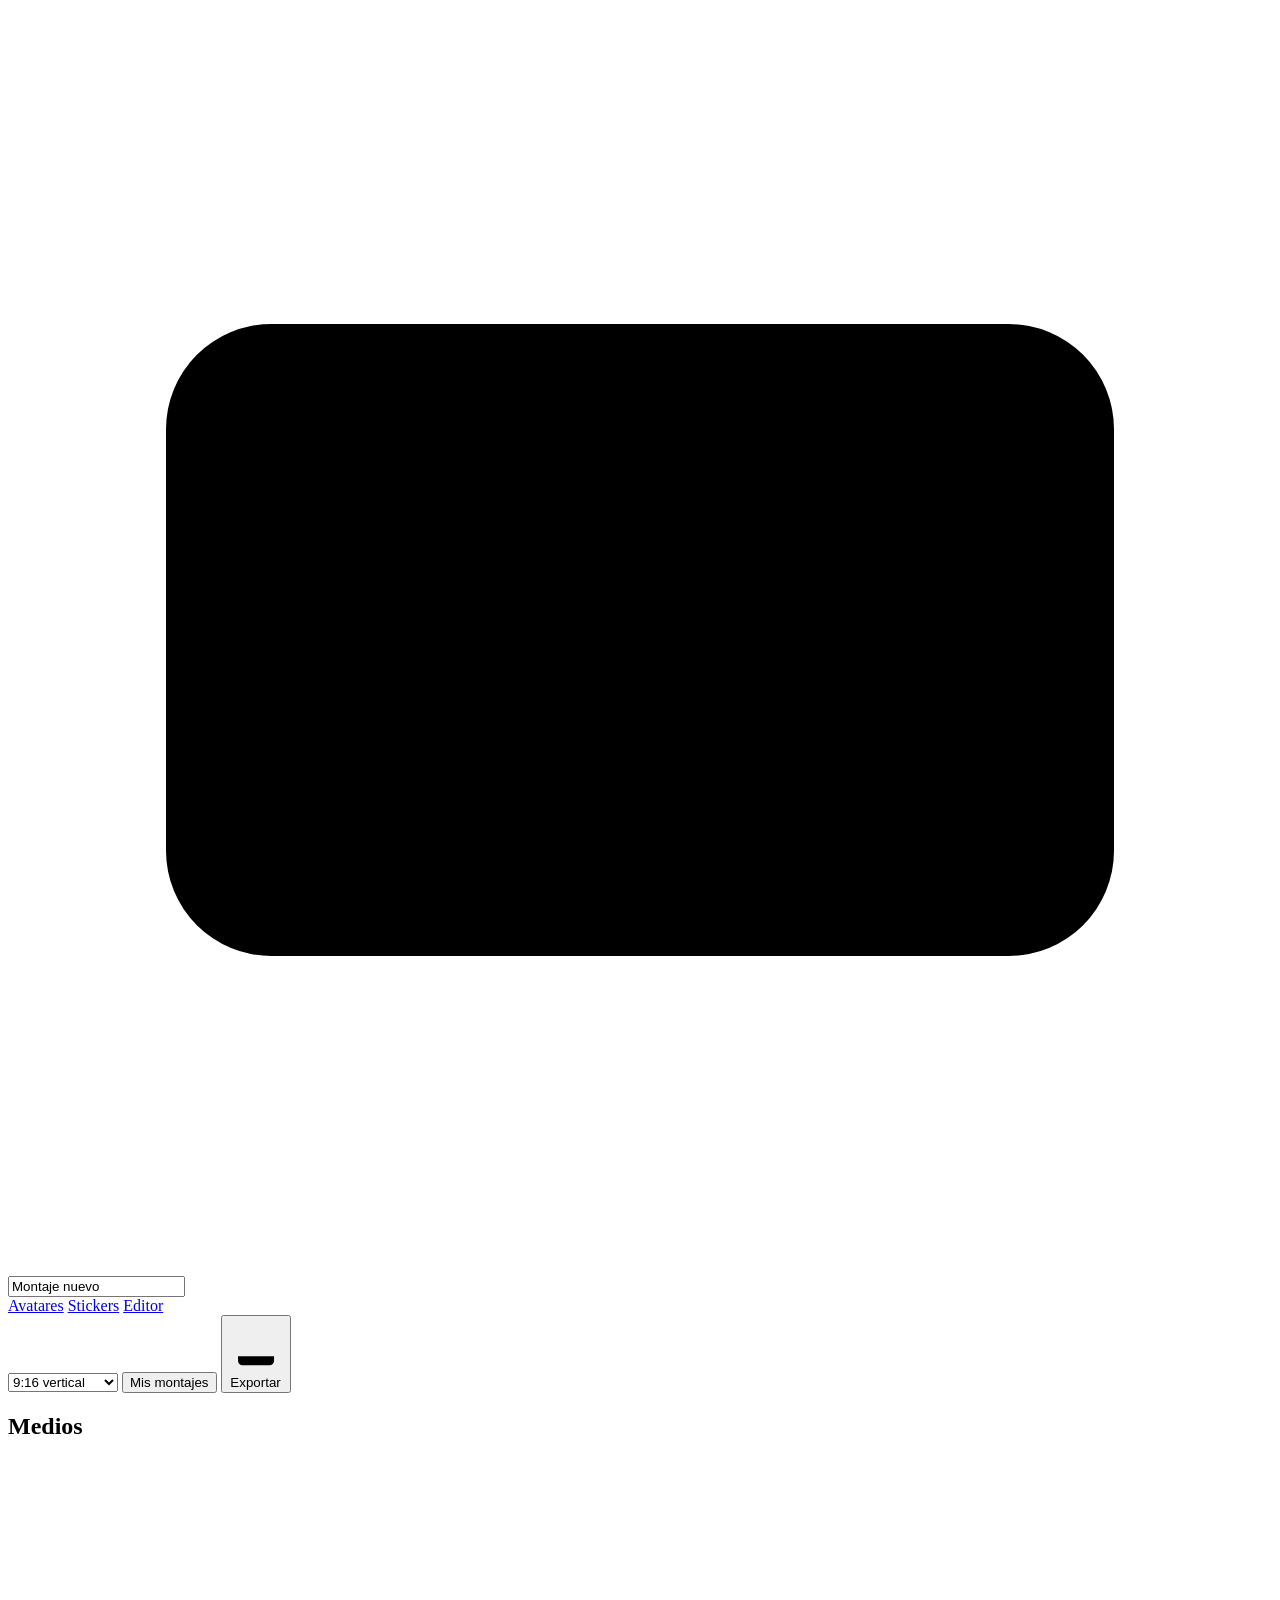
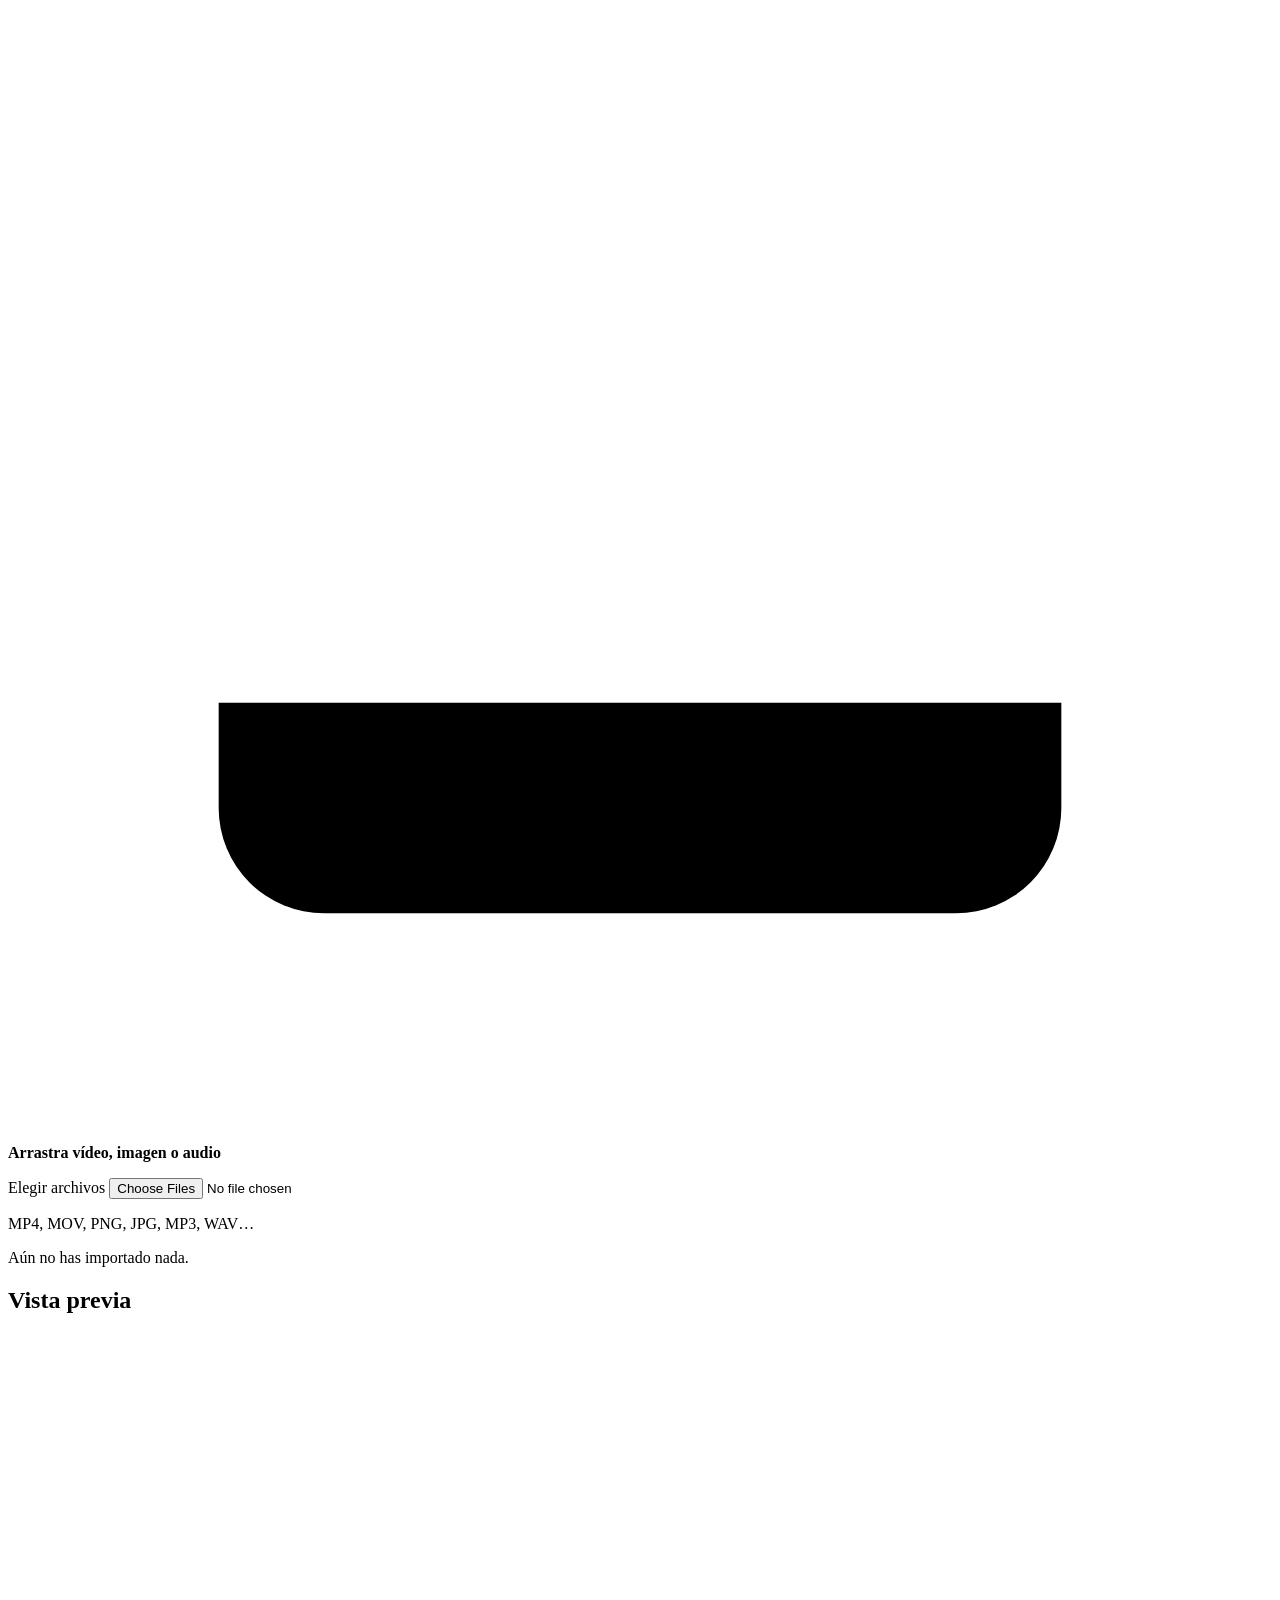
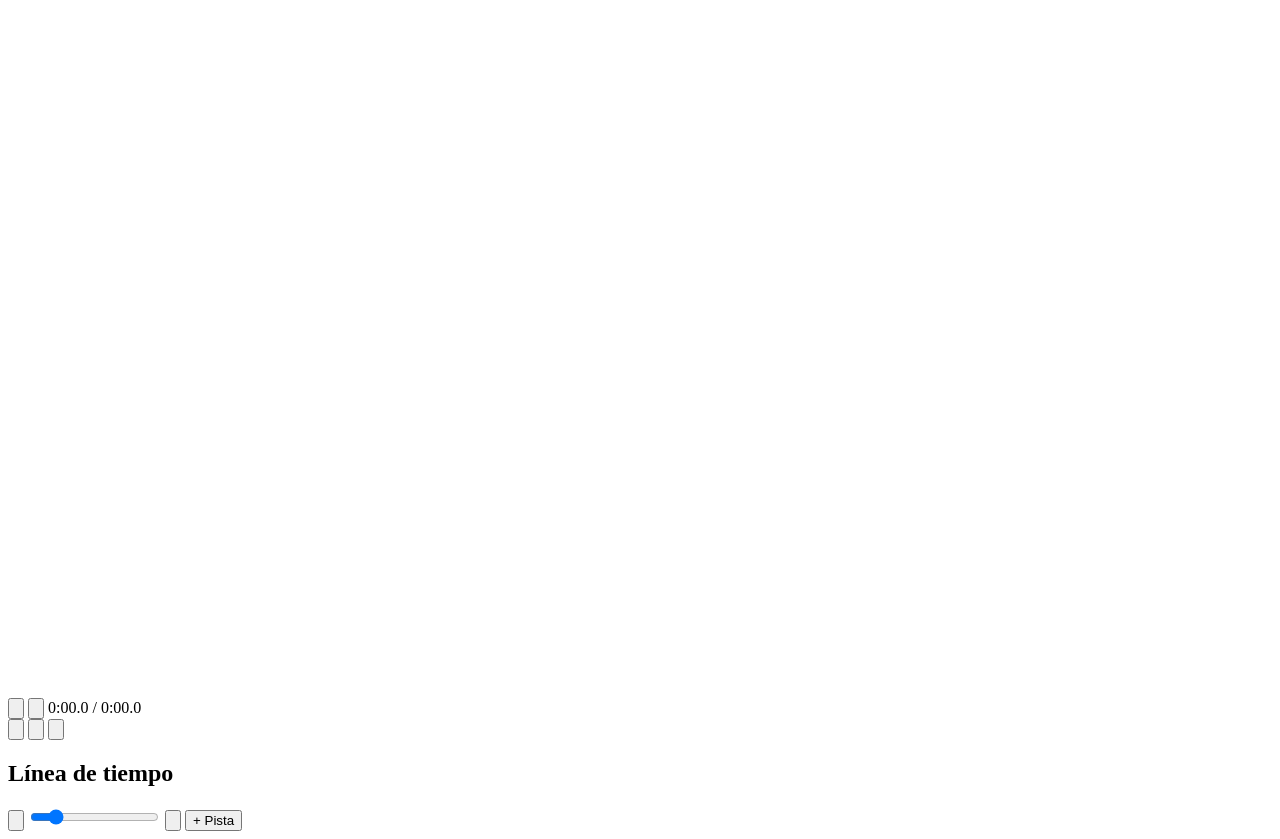
==== motor/web/editor.html @ ff2c6047 "Editor de video: linea de tiempo, vista previa y exportacion Primer modulo del editor. Un montaje es" ====
<!doctype html>
<html lang="es">
<head>
<meta charset="utf-8">
<meta name="viewport" content="width=device-width, initial-scale=1">
<link rel="icon" href="data:image/svg+xml,%3Csvg xmlns='http://www.w3.org/2000/svg' viewBox='0 0 24 24'%3E%3Crect width='24' height='24' rx='6' fill='%237C3AED'/%3E%3Cpath d='M4 7h16v10H4z' fill='none' stroke='white' stroke-width='1.8'/%3E%3Cpath d='M10 10l5 2-5 2z' fill='white'/%3E%3C/svg%3E">
<title>Editor de Vídeo</title>
<link rel="preconnect" href="https://fonts.googleapis.com">
<link rel="preconnect" href="https://fonts.gstatic.com" crossorigin>
<link href="https://fonts.googleapis.com/css2?family=Inter:wght@400;500;600;700&display=swap" rel="stylesheet">
<link rel="stylesheet" href="/web/estilo.css">
<link rel="stylesheet" href="/web/editor.css">
</head>
<body class="cuerpo-editor">

<header class="barra-editor">
  <div class="marca-mini">
    <svg viewBox="0 0 24 24" class="logo-mini" aria-hidden="true">
      <rect x="3" y="6" width="18" height="12" rx="2"/>
      <path d="M10 10l5 2-5 2z"/>
    </svg>
    <input id="nombre-montaje" class="nombre-montaje" value="Montaje nuevo"
           aria-label="Nombre del montaje" maxlength="80">
  </div>

  <nav class="nav" aria-label="Módulos">
    <a href="/">Avatares</a>
    <a href="/stickers">Stickers</a>
    <a href="/editor" class="activo" aria-current="page">Editor</a>
  </nav>

  <div class="acciones-barra">
    <span id="estado-guardado" class="estado-guardado" role="status"></span>
    <select id="forma-lienzo" class="campo campo-mini" aria-label="Formato del lienzo">
      <option value="vertical">9:16 vertical</option>
      <option value="horizontal">16:9 horizontal</option>
      <option value="cuadrado">1:1 cuadrado</option>
      <option value="clasico">4:3 clásico</option>
    </select>
    <button id="btn-montajes" class="boton secundario">Mis montajes</button>
    <button id="btn-exportar" class="boton">
      <svg viewBox="0 0 24 24" aria-hidden="true"><path d="M12 3v12m0 0l-4-4m4 4l4-4"/><path d="M4 17v2a2 2 0 0 0 2 2h12a2 2 0 0 0 2-2v-2"/></svg>
      Exportar
    </button>
  </div>
</header>

<p id="error-global" class="aviso-error" hidden></p>

<main class="malla-editor">

  <!-- ─────────────────────────────────────────── bandeja de medios -->
  <section class="panel panel-medios" aria-labelledby="t-medios">
    <h2 id="t-medios" class="titulo-panel">Medios</h2>

    <div class="soltar soltar-medios" id="soltar-medios">
      <svg viewBox="0 0 24 24" aria-hidden="true"><path d="M12 16V4m0 0L8 8m4-4 4 4"/><path d="M4 16v2a2 2 0 0 0 2 2h12a2 2 0 0 0 2-2v-2"/></svg>
      <p><strong>Arrastra vídeo, imagen o audio</strong></p>
      <label class="boton secundario">
        Elegir archivos
        <input type="file" id="archivo-medios" class="archivo"
               accept="video/*,image/*,audio/*" multiple>
      </label>
      <p class="mini">MP4, MOV, PNG, JPG, MP3, WAV…</p>
    </div>

    <ul id="lista-medios" class="lista-medios"></ul>
    <p id="vacio-medios" class="mini tenue">Aún no has importado nada.</p>
  </section>

  <!-- ─────────────────────────────────────────── previsualización -->
  <section class="panel panel-vista" aria-labelledby="t-vista">
    <h2 id="t-vista" class="titulo-panel">Vista previa</h2>
    <div class="marco-vista">
      <canvas id="lienzo" width="540" height="960"></canvas>
    </div>

    <div class="mando">
      <button id="btn-inicio" class="icono" title="Al principio" aria-label="Ir al principio">
        <svg viewBox="0 0 24 24"><path d="M19 5v14L9 12l10-7Z"/><path d="M5 5v14"/></svg>
      </button>
      <button id="btn-play" class="icono grande" title="Reproducir (Espacio)" aria-label="Reproducir">
        <svg viewBox="0 0 24 24"><path d="M7 4l13 8-13 8V4Z"/></svg>
      </button>
      <span id="reloj" class="reloj">0:00.0 / 0:00.0</span>
      <div class="separa"></div>
      <button id="btn-cortar" class="icono" title="Partir en el cabezal (S)" aria-label="Partir el clip">
        <svg viewBox="0 0 24 24"><path d="M6 4v9a3 3 0 1 0 0 6"/><path d="M18 4v9a3 3 0 1 1 0 6"/><path d="M6 10h12"/></svg>
      </button>
      <button id="btn-borrar" class="icono" title="Borrar clip (Supr)" aria-label="Borrar el clip">
        <svg viewBox="0 0 24 24"><path d="M4 7h16M9 7V5h6v2M7 7l1 13h8l1-13"/></svg>
      </button>
      <button id="btn-duplicar" class="icono" title="Duplicar clip (D)" aria-label="Duplicar el clip">
        <svg viewBox="0 0 24 24"><rect x="9" y="9" width="11" height="11" rx="2"/><path d="M5 15V5a2 2 0 0 1 2-2h8"/></svg>
      </button>
    </div>

    <!-- propiedades del clip elegido -->
    <div id="inspector" class="inspector" hidden>
      <h3 class="titulo-mini" id="inspector-nombre">Clip</h3>
      <label class="campo-fila">Velocidad
        <input type="range" id="p-veloc" min="0.25" max="4" step="0.05" value="1">
        <output id="o-veloc">1.00×</output>
      </label>
      <label class="campo-fila">Volumen
        <input type="range" id="p-volumen" min="0" max="2" step="0.05" value="1">
        <output id="o-volumen">100%</output>
      </label>
      <label class="campo-fila">Opacidad
        <input type="range" id="p-opacidad" min="0" max="1" step="0.02" value="1">
        <output id="o-opacidad">100%</output>
      </label>
      <label class="campo-fila">Encaje
        <select id="p-encaje" class="campo campo-mini">
          <option value="cubrir">Llenar y recortar</option>
          <option value="contener">Entero, con bandas</option>
          <option value="estirar">Estirar</option>
        </select>
      </label>
    </div>
  </section>
</main>

<!-- ─────────────────────────────────────────── línea de tiempo -->
<section class="tiempo" aria-labelledby="t-tiempo">
  <div class="cabecera-tiempo">
    <h2 id="t-tiempo" class="titulo-panel">Línea de tiempo</h2>
    <div class="zoom">
      <button id="btn-zoom-menos" class="icono" aria-label="Alejar">
        <svg viewBox="0 0 24 24"><path d="M5 12h14"/></svg>
      </button>
      <input type="range" id="zoom" min="10" max="320" step="1" value="60"
             aria-label="Zoom de la línea de tiempo">
      <button id="btn-zoom-mas" class="icono" aria-label="Acercar">
        <svg viewBox="0 0 24 24"><path d="M12 5v14M5 12h14"/></svg>
      </button>
      <button id="btn-pista" class="boton secundario chico">+ Pista</button>
    </div>
  </div>

  <div class="rejilla-tiempo">
    <div class="columna-nombres" id="nombres-pistas"></div>
    <div class="desplaza" id="desplaza">
      <div class="interior" id="interior">
        <div class="regla" id="regla"></div>
        <div id="pistas"></div>
        <div class="cabezal" id="cabezal"><i></i></div>
      </div>
    </div>
  </div>
</section>

<!-- ─────────────────────────────────────────── diálogos -->
<dialog id="dlg-exportar" class="dialogo">
  <h2>Exportar</h2>
  <p class="mini" id="exp-resumen"></p>
  <label class="campo-fila">Calidad
    <select id="exp-calidad" class="campo campo-mini">
      <option value="alta">Alta (más lenta)</option>
      <option value="rapida">Rápida (para revisar)</option>
    </select>
  </label>
  <div class="barra" id="exp-barra" hidden><i></i></div>
  <p class="mini" id="exp-estado"></p>
  <video id="exp-video" class="video-resultado" controls playsinline hidden></video>
  <div class="pie-dialogo">
    <a id="exp-descarga" class="boton" hidden download>Descargar</a>
    <button id="exp-lanzar" class="boton">Exportar ahora</button>
    <button id="exp-cerrar" class="boton secundario">Cerrar</button>
  </div>
</dialog>

<dialog id="dlg-montajes" class="dialogo">
  <h2>Mis montajes</h2>
  <ul id="lista-montajes" class="lista-montajes"></ul>
  <div class="pie-dialogo">
    <button id="mon-nuevo" class="boton">Montaje nuevo</button>
    <button id="mon-cerrar" class="boton secundario">Cerrar</button>
  </div>
</dialog>

<script src="/web/comun.js"></script>
<script src="/web/editor.js"></script>
</body>
</html>
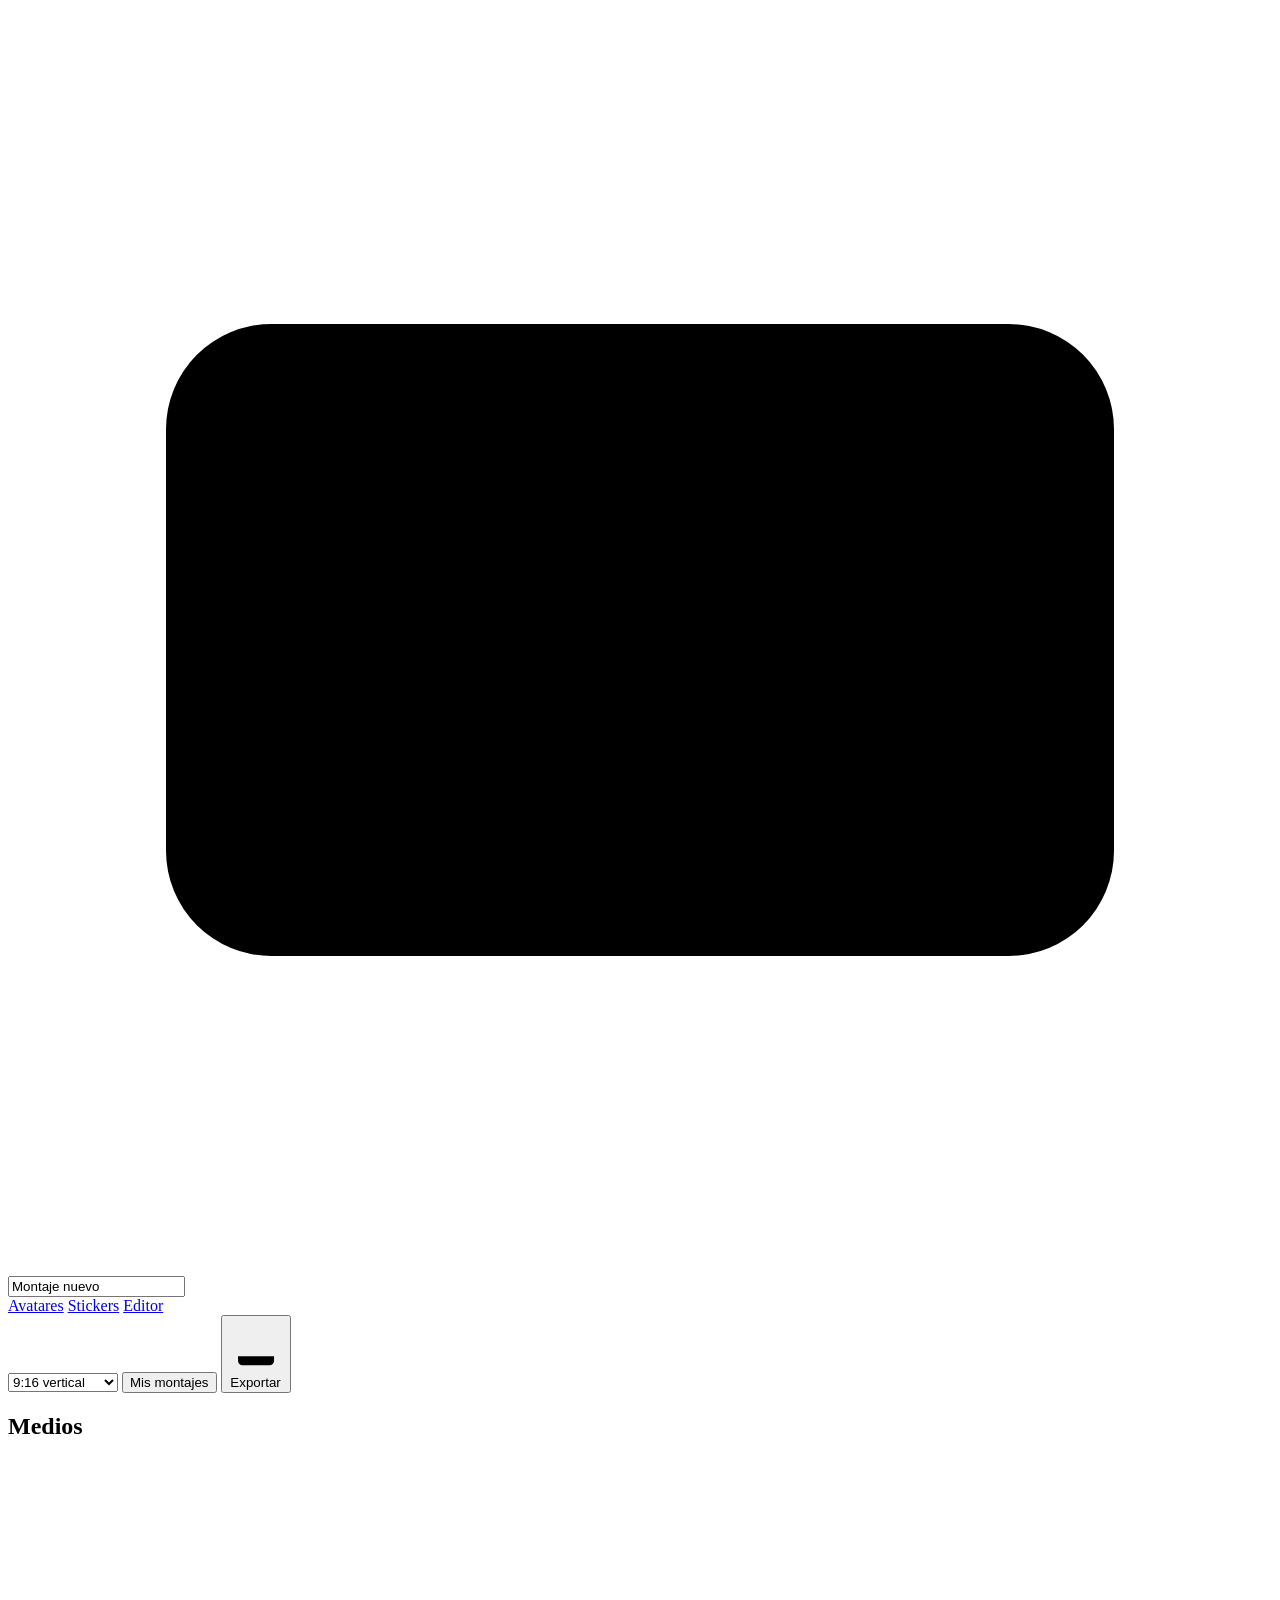
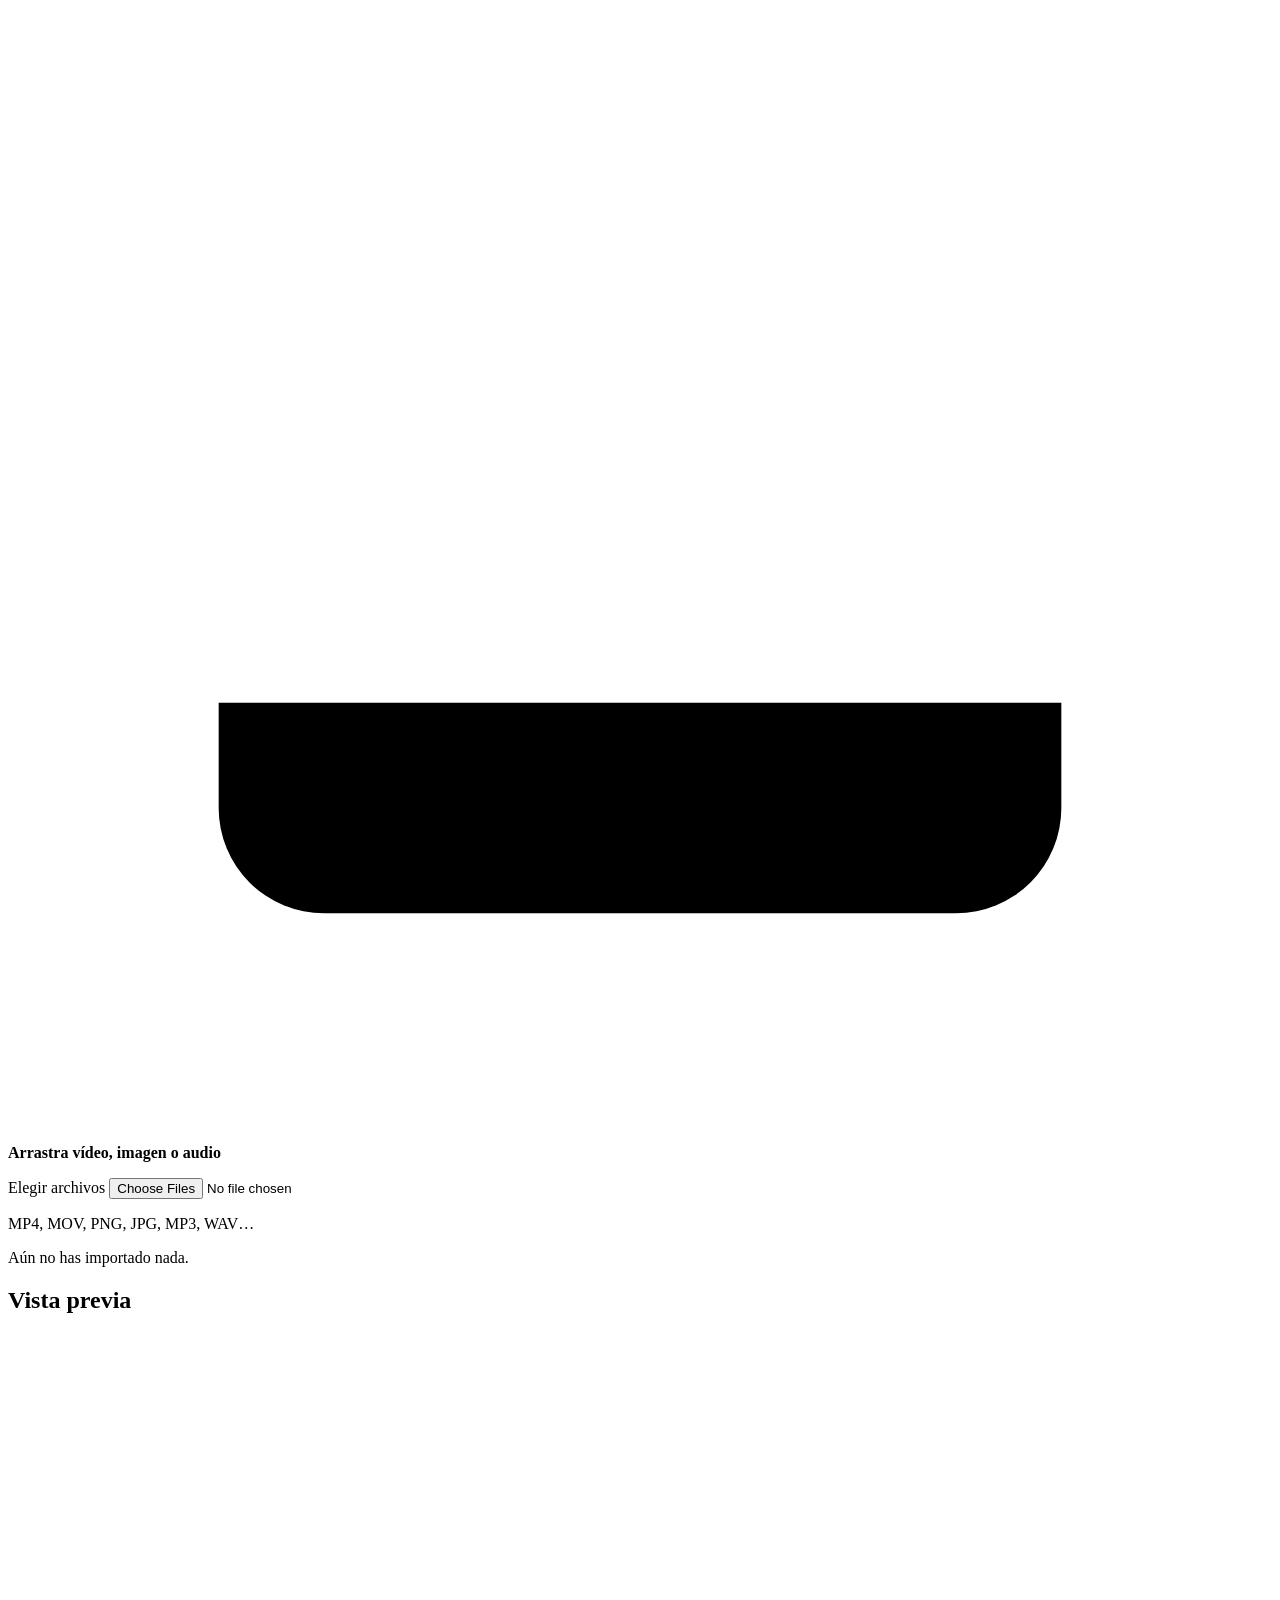
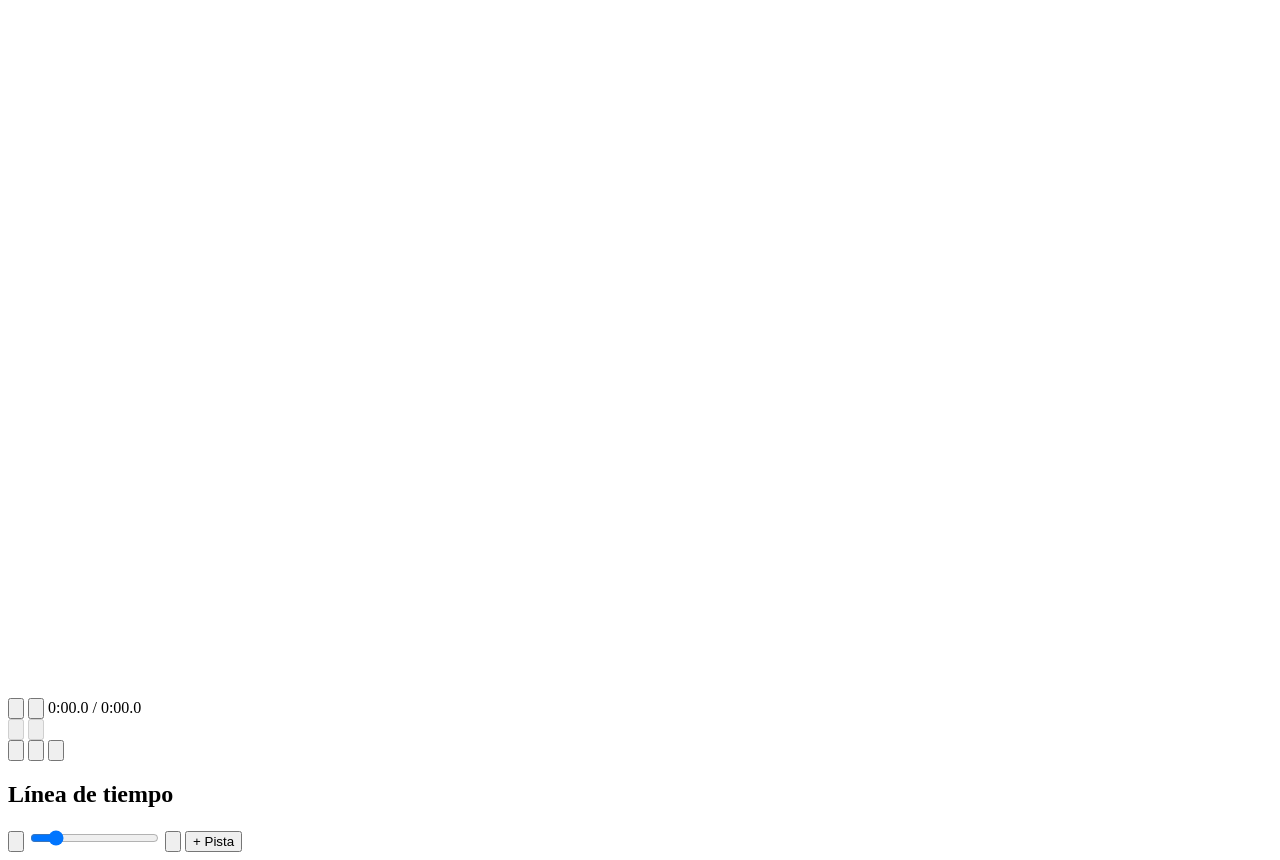
==== commit f8c1c855: "Editor: deshacer, sin solapes, exportacion que aguanta y sonido que suena Cuatro cosas que faltaban " ====
--- a/motor/web/editor.html
+++ b/motor/web/editor.html
@@ -84,6 +84,13 @@
       </button>
       <span id="reloj" class="reloj">0:00.0 / 0:00.0</span>
       <div class="separa"></div>
+      <button id="btn-deshacer" class="icono" title="Deshacer (Ctrl+Z)" aria-label="Deshacer" disabled>
+        <svg viewBox="0 0 24 24"><path d="M9 14 4 9l5-5"/><path d="M4 9h11a5 5 0 0 1 0 10h-5"/></svg>
+      </button>
+      <button id="btn-rehacer" class="icono" title="Rehacer (Ctrl+Shift+Z)" aria-label="Rehacer" disabled>
+        <svg viewBox="0 0 24 24"><path d="m15 14 5-5-5-5"/><path d="M20 9H9a5 5 0 0 0 0 10h5"/></svg>
+      </button>
+      <div class="separa"></div>
       <button id="btn-cortar" class="icono" title="Partir en el cabezal (S)" aria-label="Partir el clip">
         <svg viewBox="0 0 24 24"><path d="M6 4v9a3 3 0 1 0 0 6"/><path d="M18 4v9a3 3 0 1 1 0 6"/><path d="M6 10h12"/></svg>
       </button>
@@ -165,6 +172,7 @@
   <video id="exp-video" class="video-resultado" controls playsinline hidden></video>
   <div class="pie-dialogo">
     <a id="exp-descarga" class="boton" hidden download>Descargar</a>
+    <button id="exp-cancelar" class="boton secundario" hidden>Cancelar</button>
     <button id="exp-lanzar" class="boton">Exportar ahora</button>
     <button id="exp-cerrar" class="boton secundario">Cerrar</button>
   </div>
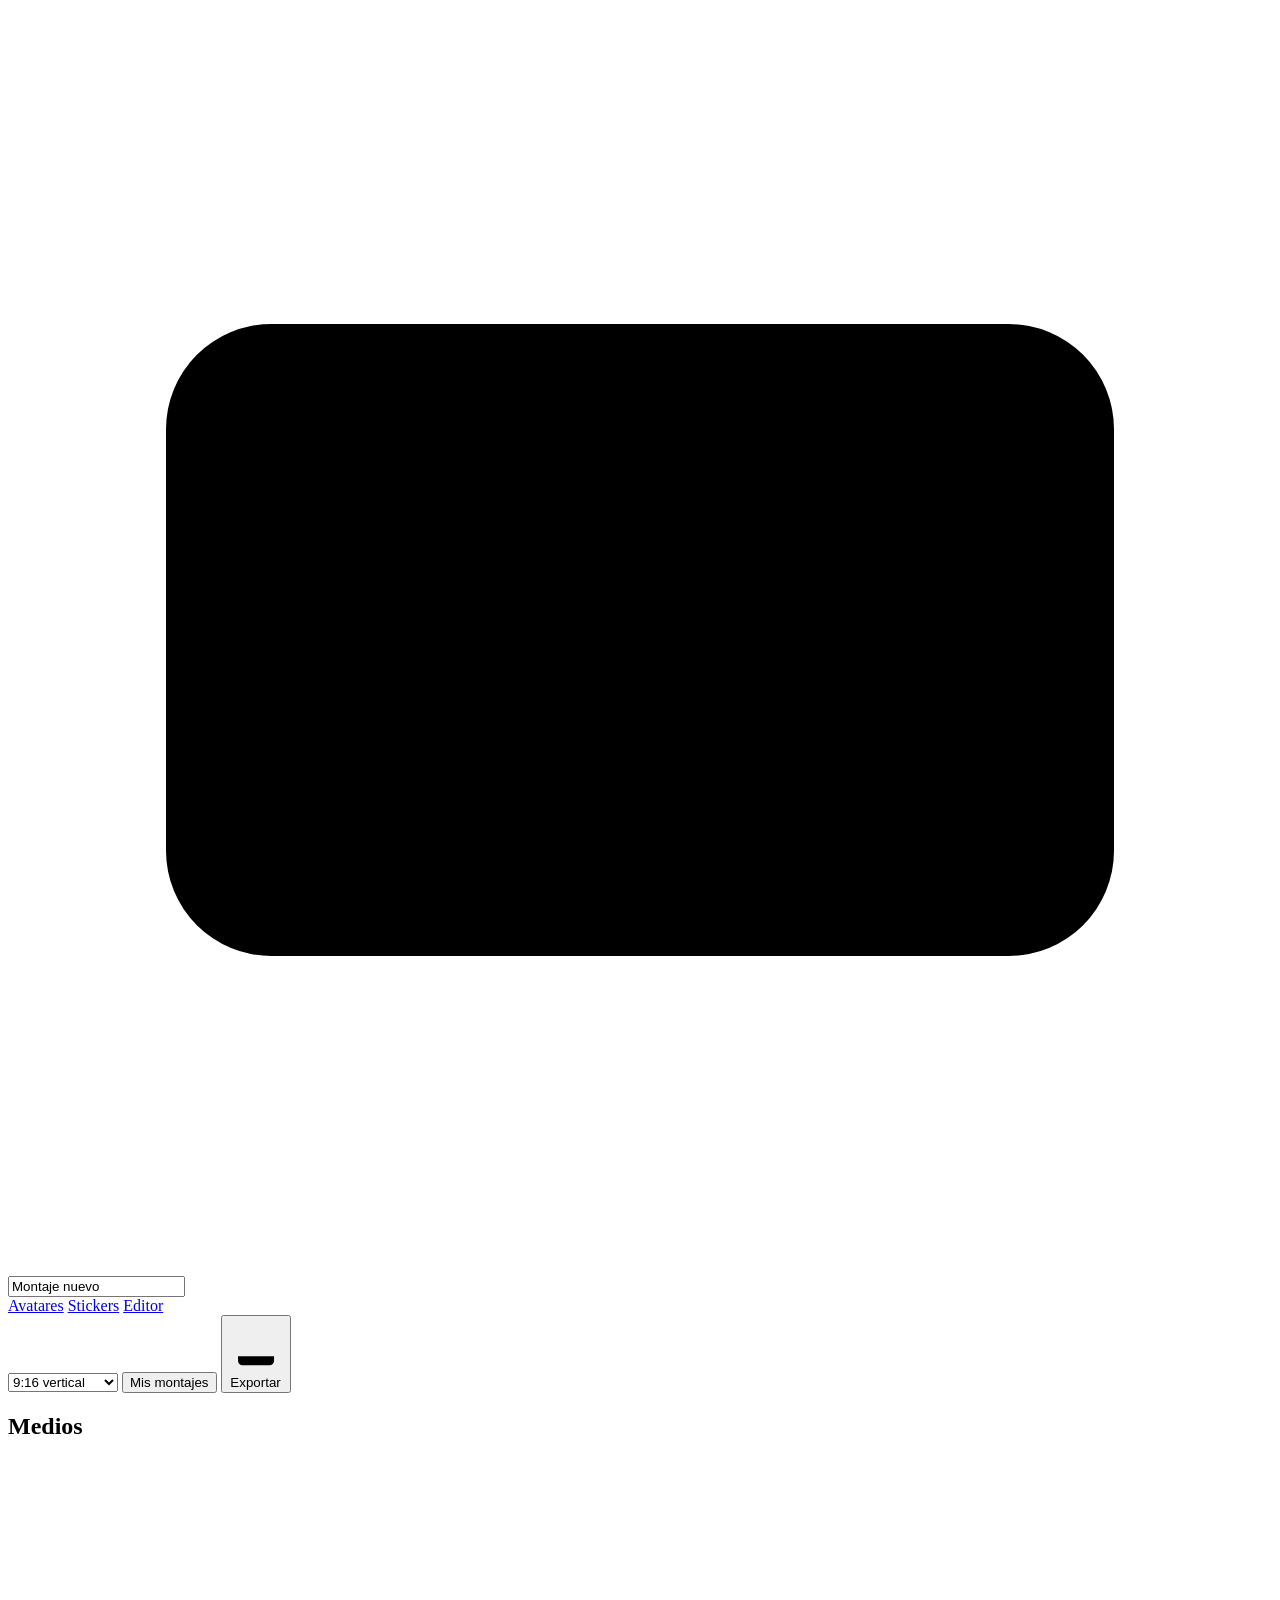
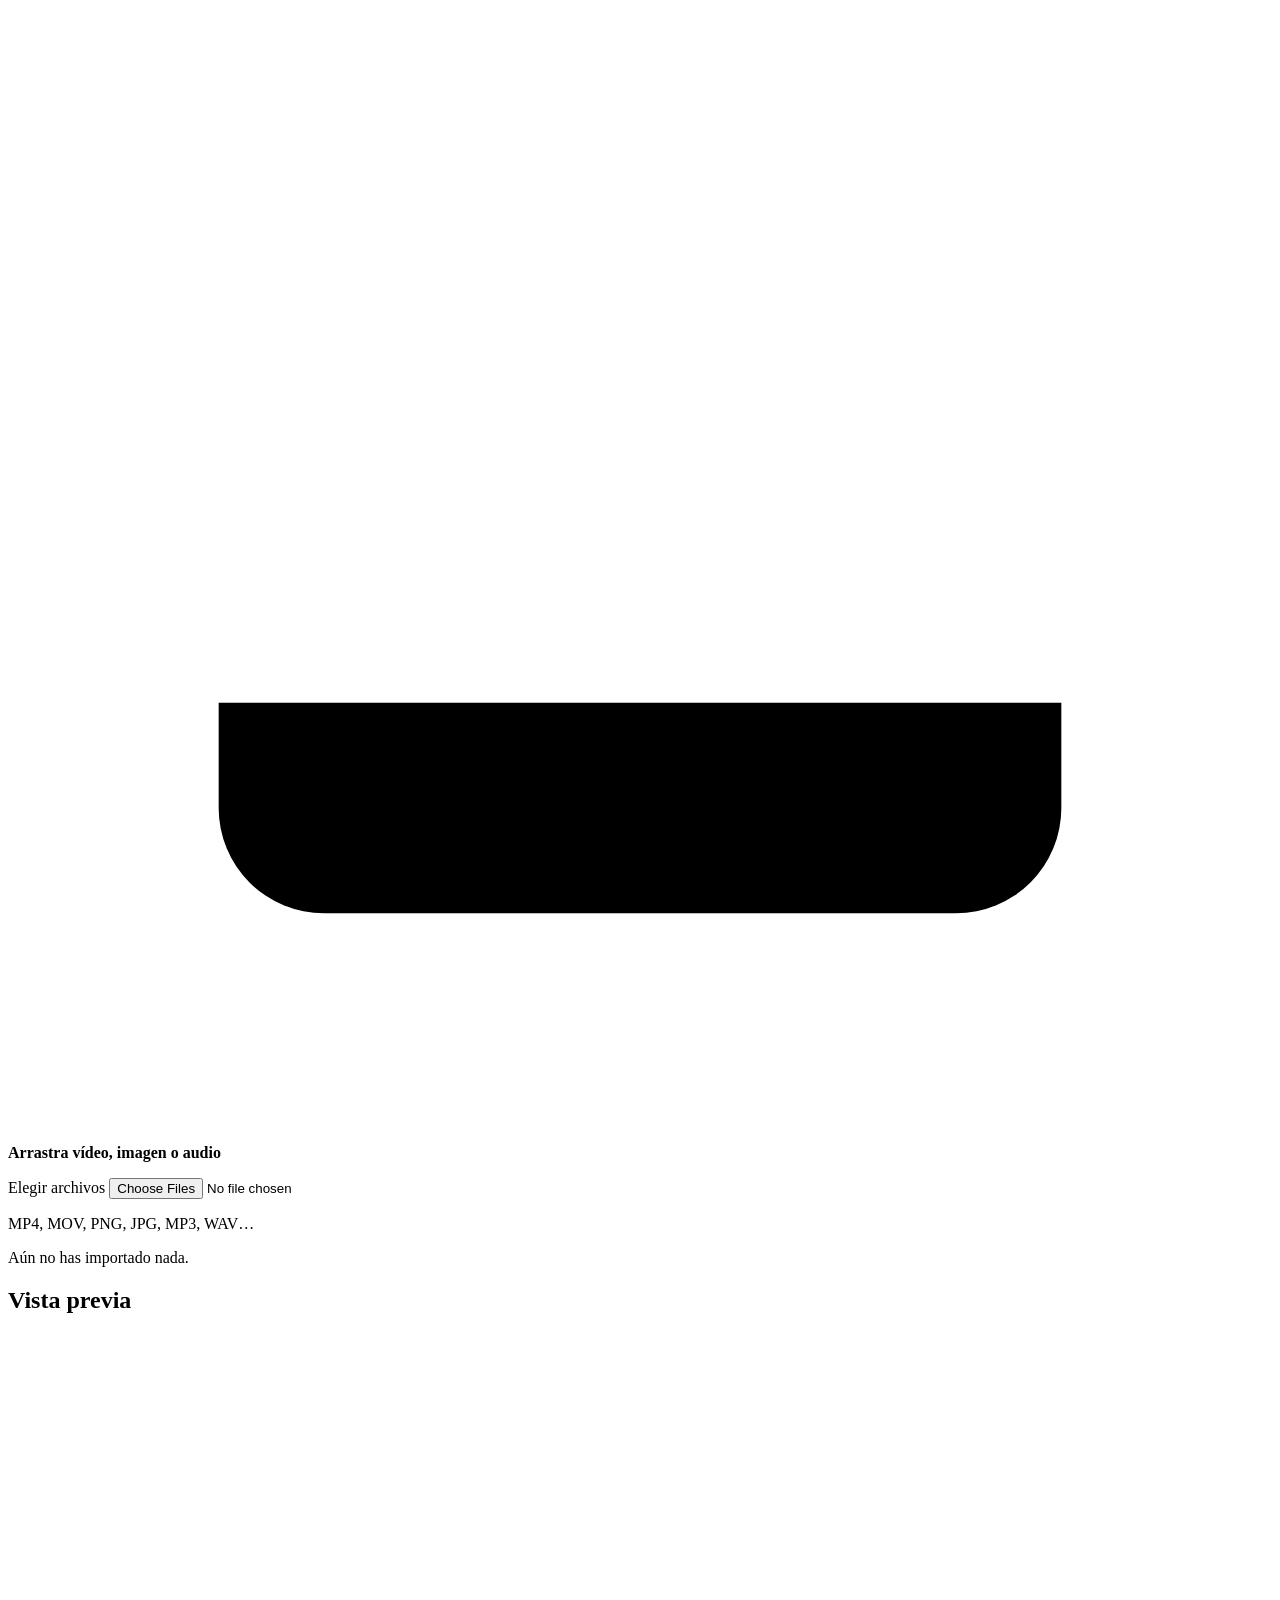
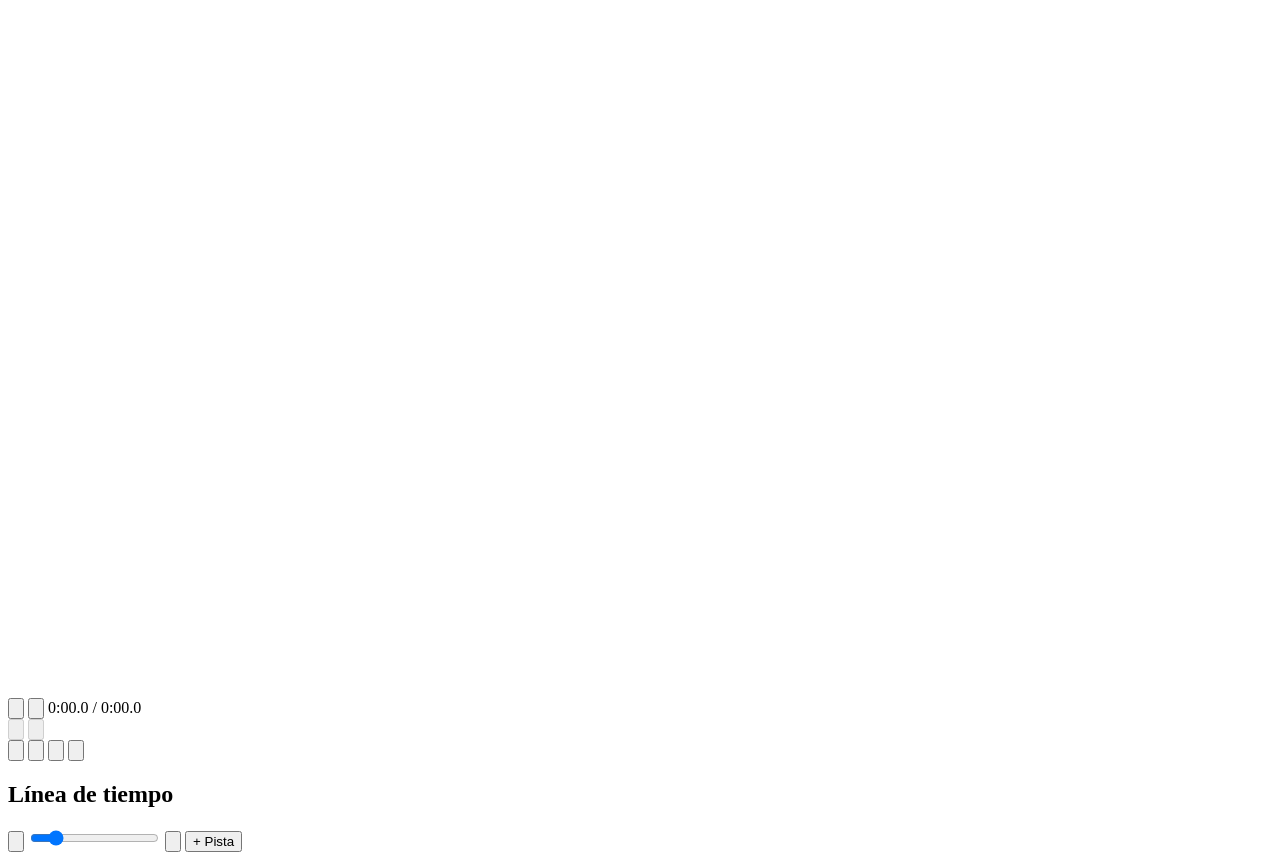
==== commit b4ab4361: "Editor: rotulos de texto que salen igual en el video que en la pantalla Un rotulo es un clip mas: oc" ====
--- a/motor/web/editor.html
+++ b/motor/web/editor.html
@@ -100,6 +100,9 @@
       <button id="btn-duplicar" class="icono" title="Duplicar clip (D)" aria-label="Duplicar el clip">
         <svg viewBox="0 0 24 24"><rect x="9" y="9" width="11" height="11" rx="2"/><path d="M5 15V5a2 2 0 0 1 2-2h8"/></svg>
       </button>
+      <button id="btn-texto" class="icono" title="Añadir rótulo (T)" aria-label="Añadir un rótulo">
+        <svg viewBox="0 0 24 24"><path d="M5 6V4h14v2M12 4v16M9 20h6"/></svg>
+      </button>
     </div>
 
     <!-- propiedades del clip elegido -->
@@ -124,6 +127,48 @@
           <option value="estirar">Estirar</option>
         </select>
       </label>
+
+      <div id="inspector-texto" class="bloque-texto" hidden>
+        <label class="campo-alto" for="t-texto">Texto
+          <textarea id="t-texto" class="campo" rows="2" maxlength="400"
+                    placeholder="Escribe aquí. Cada línea va aparte."></textarea>
+        </label>
+        <p class="mini tenue">Arrástralo sobre la vista previa para colocarlo.</p>
+
+        <label class="campo-fila">Tipografía
+          <select id="t-fuente" class="campo campo-mini">
+            <option value="gruesa">Gruesa</option>
+            <option value="redonda">Redonda</option>
+            <option value="serif">Con remates</option>
+            <option value="maquina">Máquina</option>
+          </select>
+        </label>
+        <label class="campo-fila">Alineación
+          <select id="t-align" class="campo campo-mini">
+            <option value="centro">Centrada</option>
+            <option value="izq">Izquierda</option>
+            <option value="der">Derecha</option>
+          </select>
+        </label>
+        <label class="campo-fila">Tamaño
+          <input type="range" id="t-tam" min="0.02" max="0.22" step="0.002">
+          <output id="o-tam"></output>
+        </label>
+        <label class="campo-fila">Contorno
+          <input type="range" id="t-contorno" min="0" max="0.4" step="0.01">
+          <output id="o-contorno"></output>
+        </label>
+        <label class="campo-fila">Fundido
+          <input type="range" id="t-fundido" min="0" max="1.5" step="0.05">
+          <output id="o-fundido"></output>
+        </label>
+        <div class="fila-colores">
+          <label><input type="color" id="t-color"> Letra</label>
+          <label><input type="color" id="t-color-contorno"> Contorno</label>
+          <label><input type="color" id="t-color-caja"> Caja</label>
+          <label class="interruptor"><input type="checkbox" id="t-caja"> Caja detrás</label>
+        </div>
+      </div>
     </div>
   </section>
 </main>
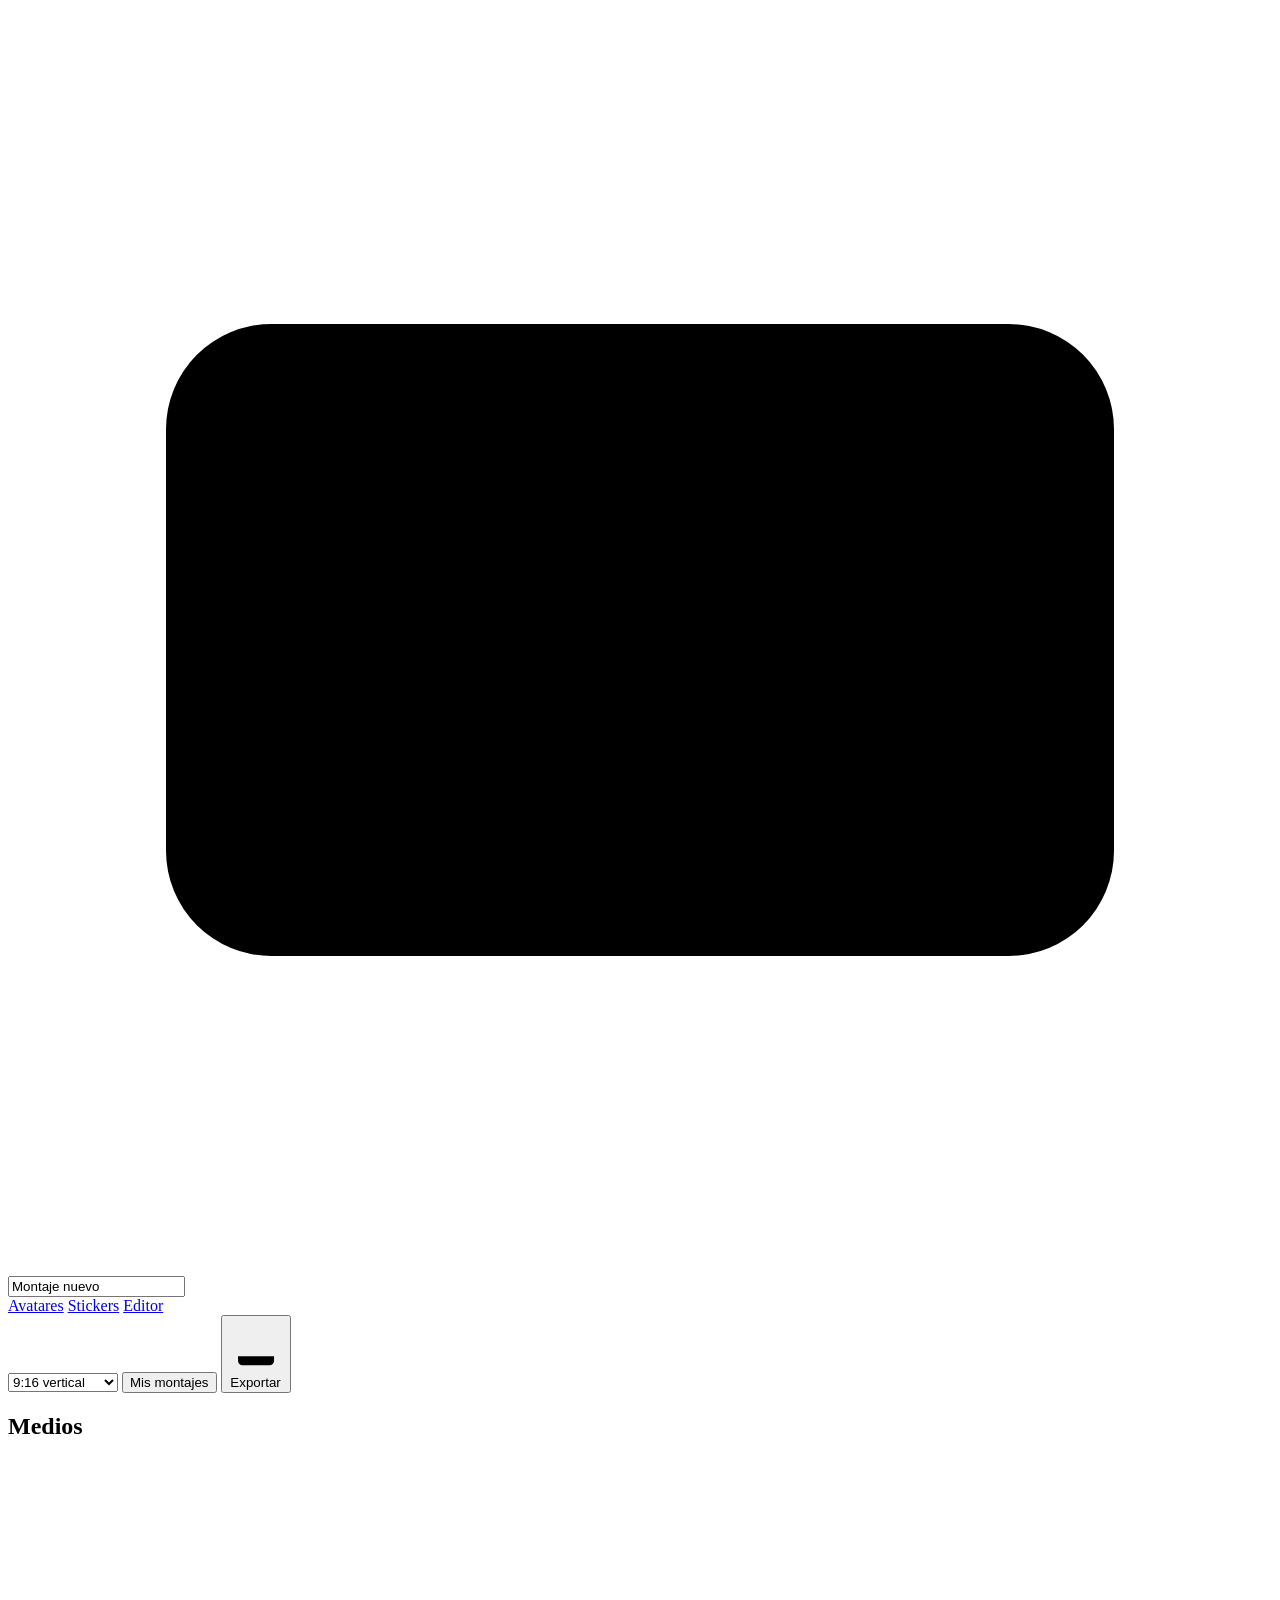
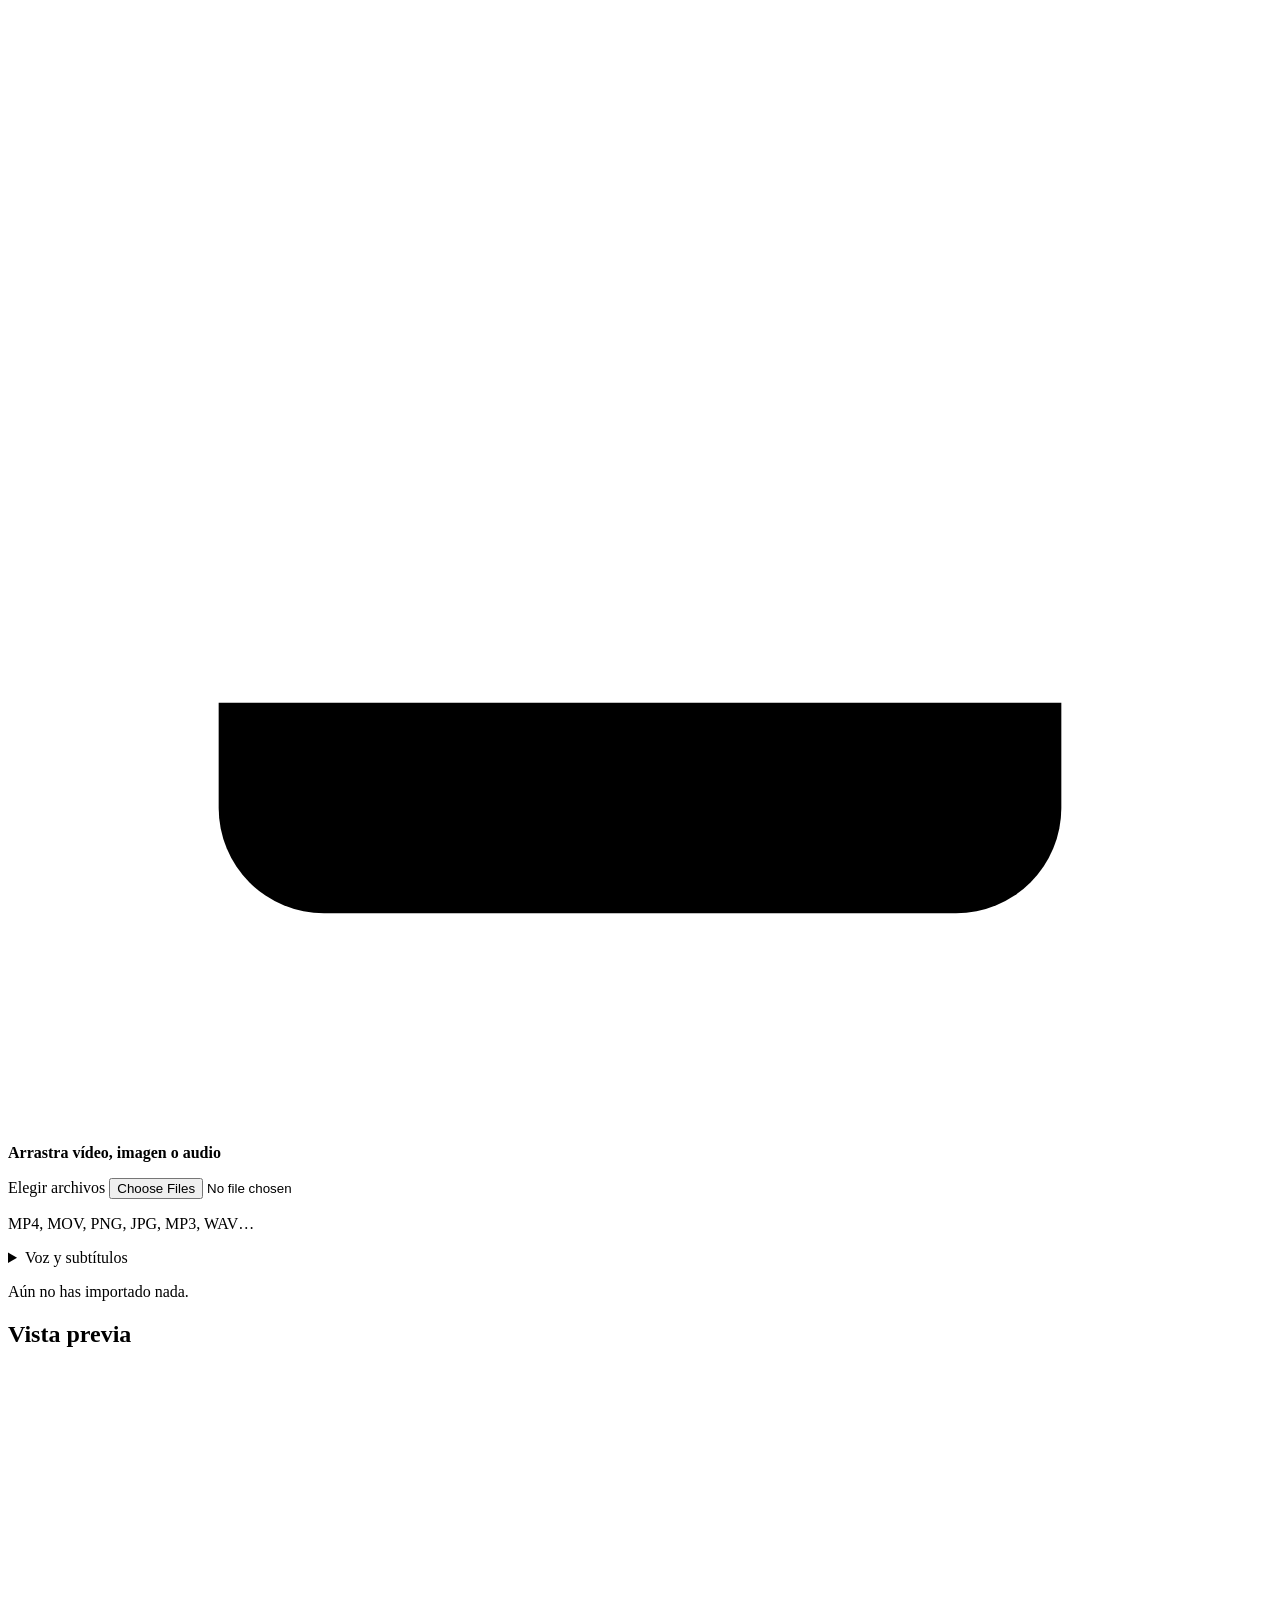
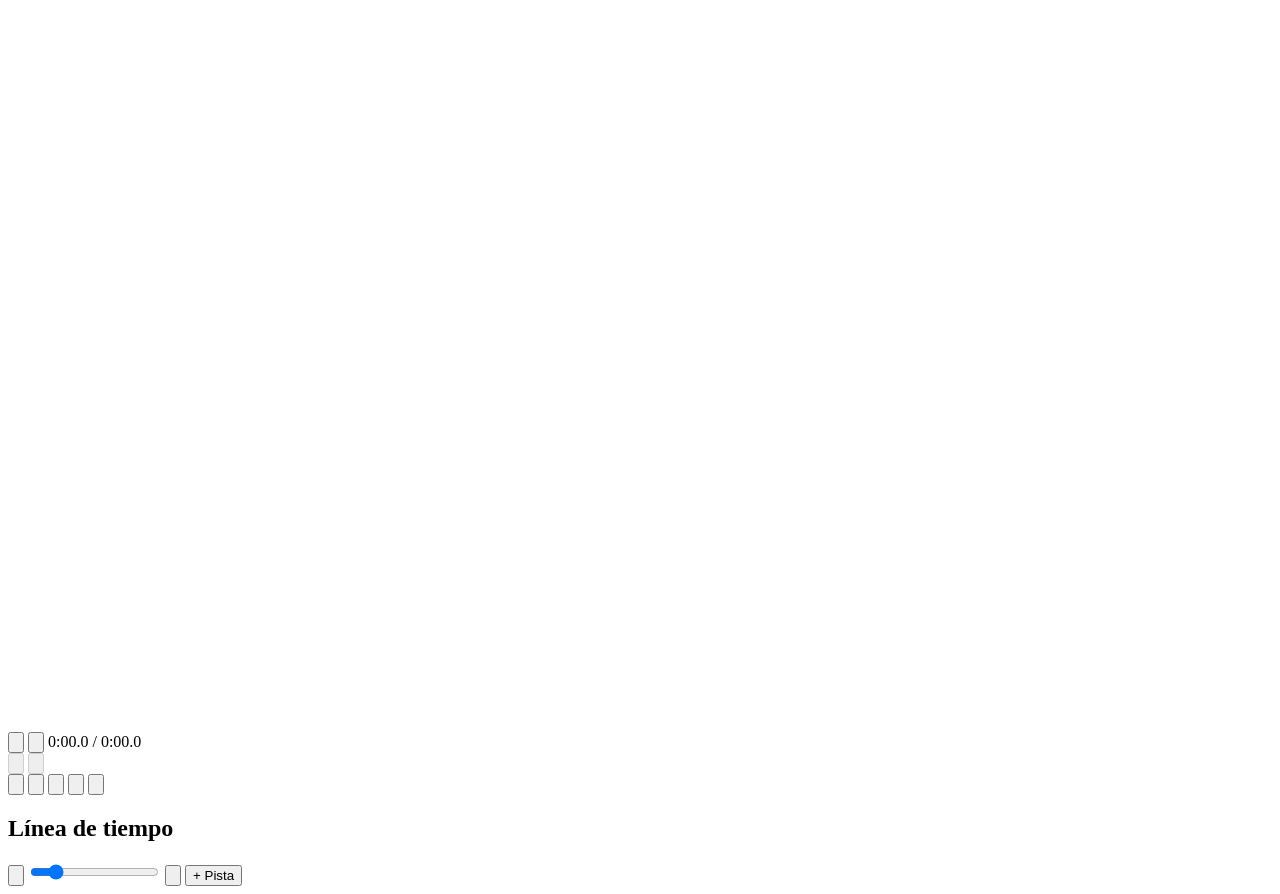
==== commit f3709bad: "Editor: locutar un guion y que los subtitulos salgan solos y clavados No hay transcripcion aqui, y n" ====
--- a/motor/web/editor.html
+++ b/motor/web/editor.html
@@ -64,6 +64,28 @@
       <p class="mini">MP4, MOV, PNG, JPG, MP3, WAV…</p>
     </div>
 
+    <details class="plegable" id="bloque-voz">
+      <summary>Voz y subtítulos</summary>
+      <p class="mini tenue">Escribe el guion y se locuta. Los subtítulos salen
+         clavados porque vienen con la voz, palabra a palabra.</p>
+      <label class="campo-alto" for="voz-texto">Guion
+        <textarea id="voz-texto" class="campo" rows="3" maxlength="3000"
+                  placeholder="Nueve de cada diez vídeos se pierden en los primeros tres segundos."></textarea>
+      </label>
+      <label class="campo-fila">Voz
+        <select id="voz-id" class="campo campo-mini"></select>
+      </label>
+      <label class="campo-fila">Velocidad
+        <input type="range" id="voz-vel" min="-30" max="40" step="1" value="9">
+        <output id="o-voz-vel"></output>
+      </label>
+      <label class="interruptor-fila">
+        <input type="checkbox" id="voz-subs" checked>
+        Poner los subtítulos en la línea de tiempo
+      </label>
+      <button id="voz-generar" class="boton">Locutar y añadir</button>
+    </details>
+
     <ul id="lista-medios" class="lista-medios"></ul>
     <p id="vacio-medios" class="mini tenue">Aún no has importado nada.</p>
   </section>
@@ -102,6 +124,10 @@
       </button>
       <button id="btn-texto" class="icono" title="Añadir rótulo (T)" aria-label="Añadir un rótulo">
         <svg viewBox="0 0 24 24"><path d="M5 6V4h14v2M12 4v16M9 20h6"/></svg>
+      </button>
+      <button id="btn-subtitular" class="icono" title="Subtitular el clip de voz elegido"
+              aria-label="Poner subtítulos al clip elegido">
+        <svg viewBox="0 0 24 24"><rect x="3" y="5" width="18" height="14" rx="2"/><path d="M7 14h4M14 14h3"/></svg>
       </button>
     </div>
 
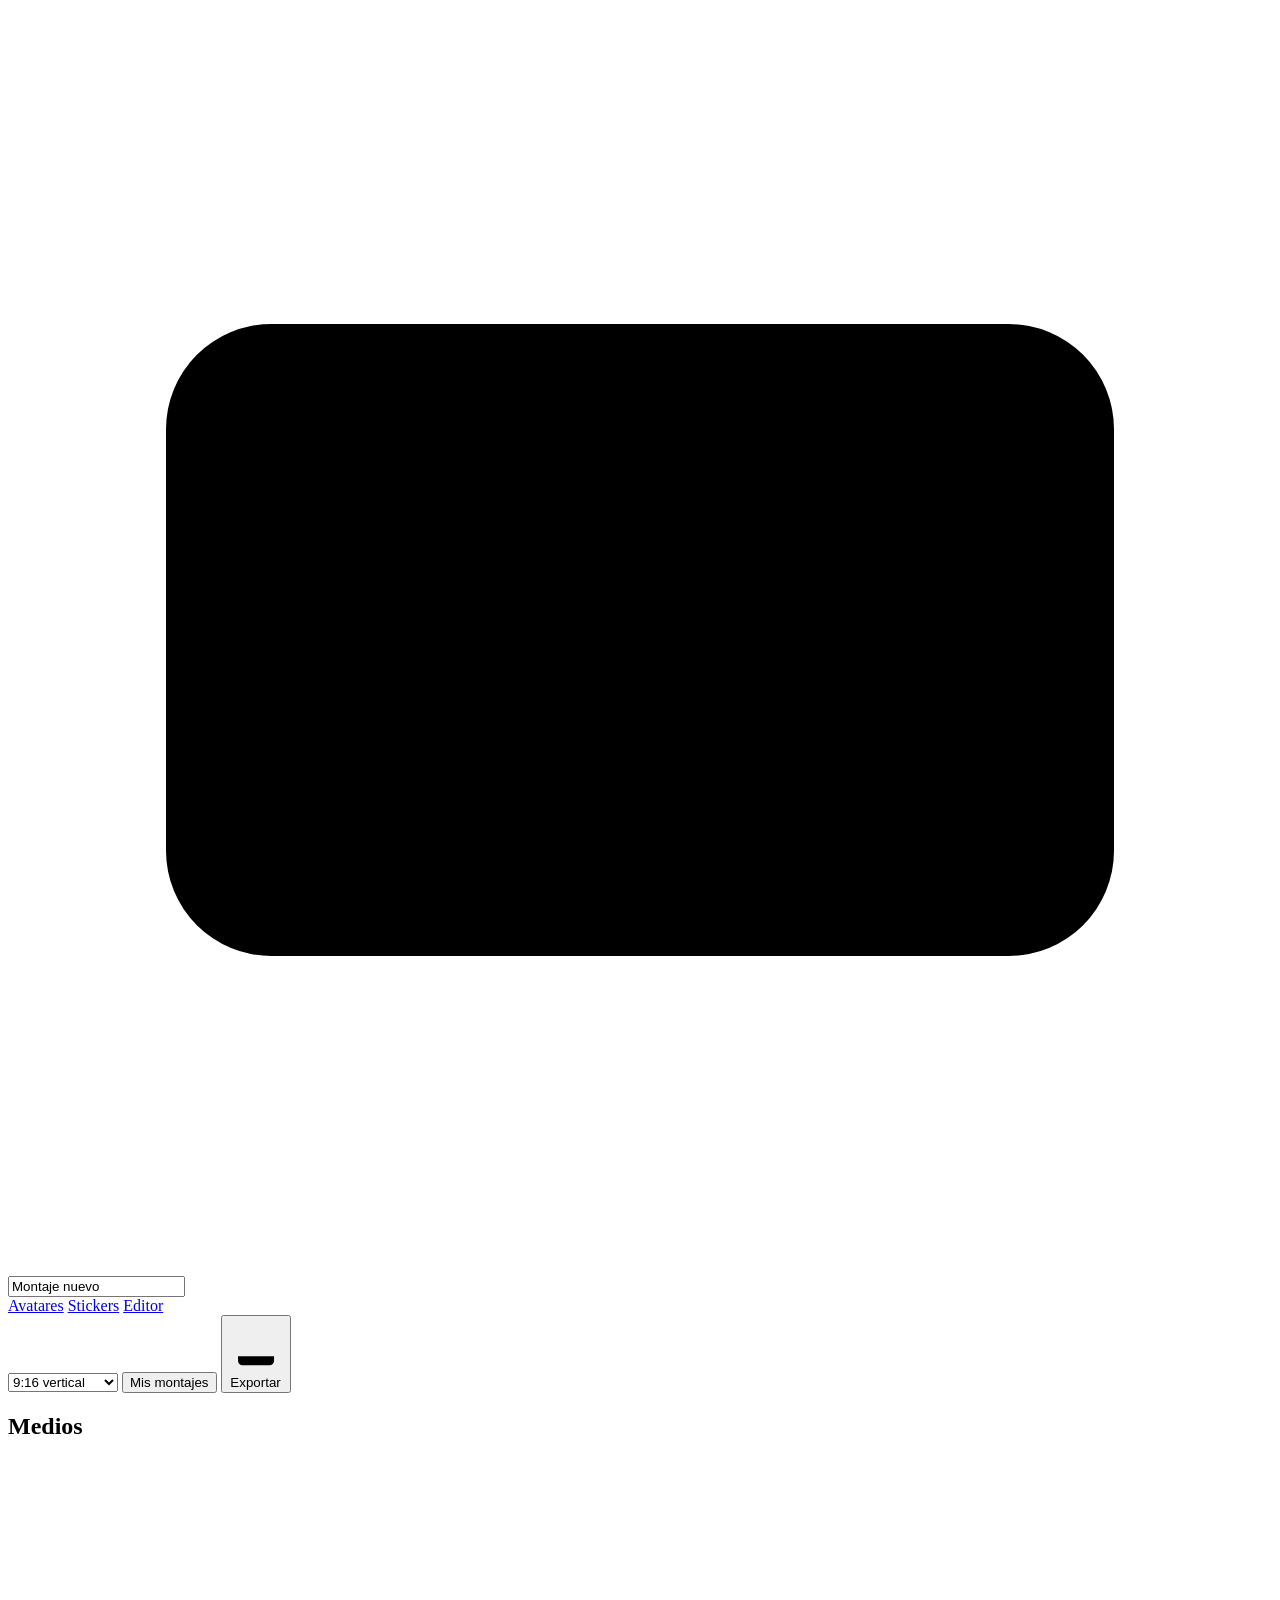
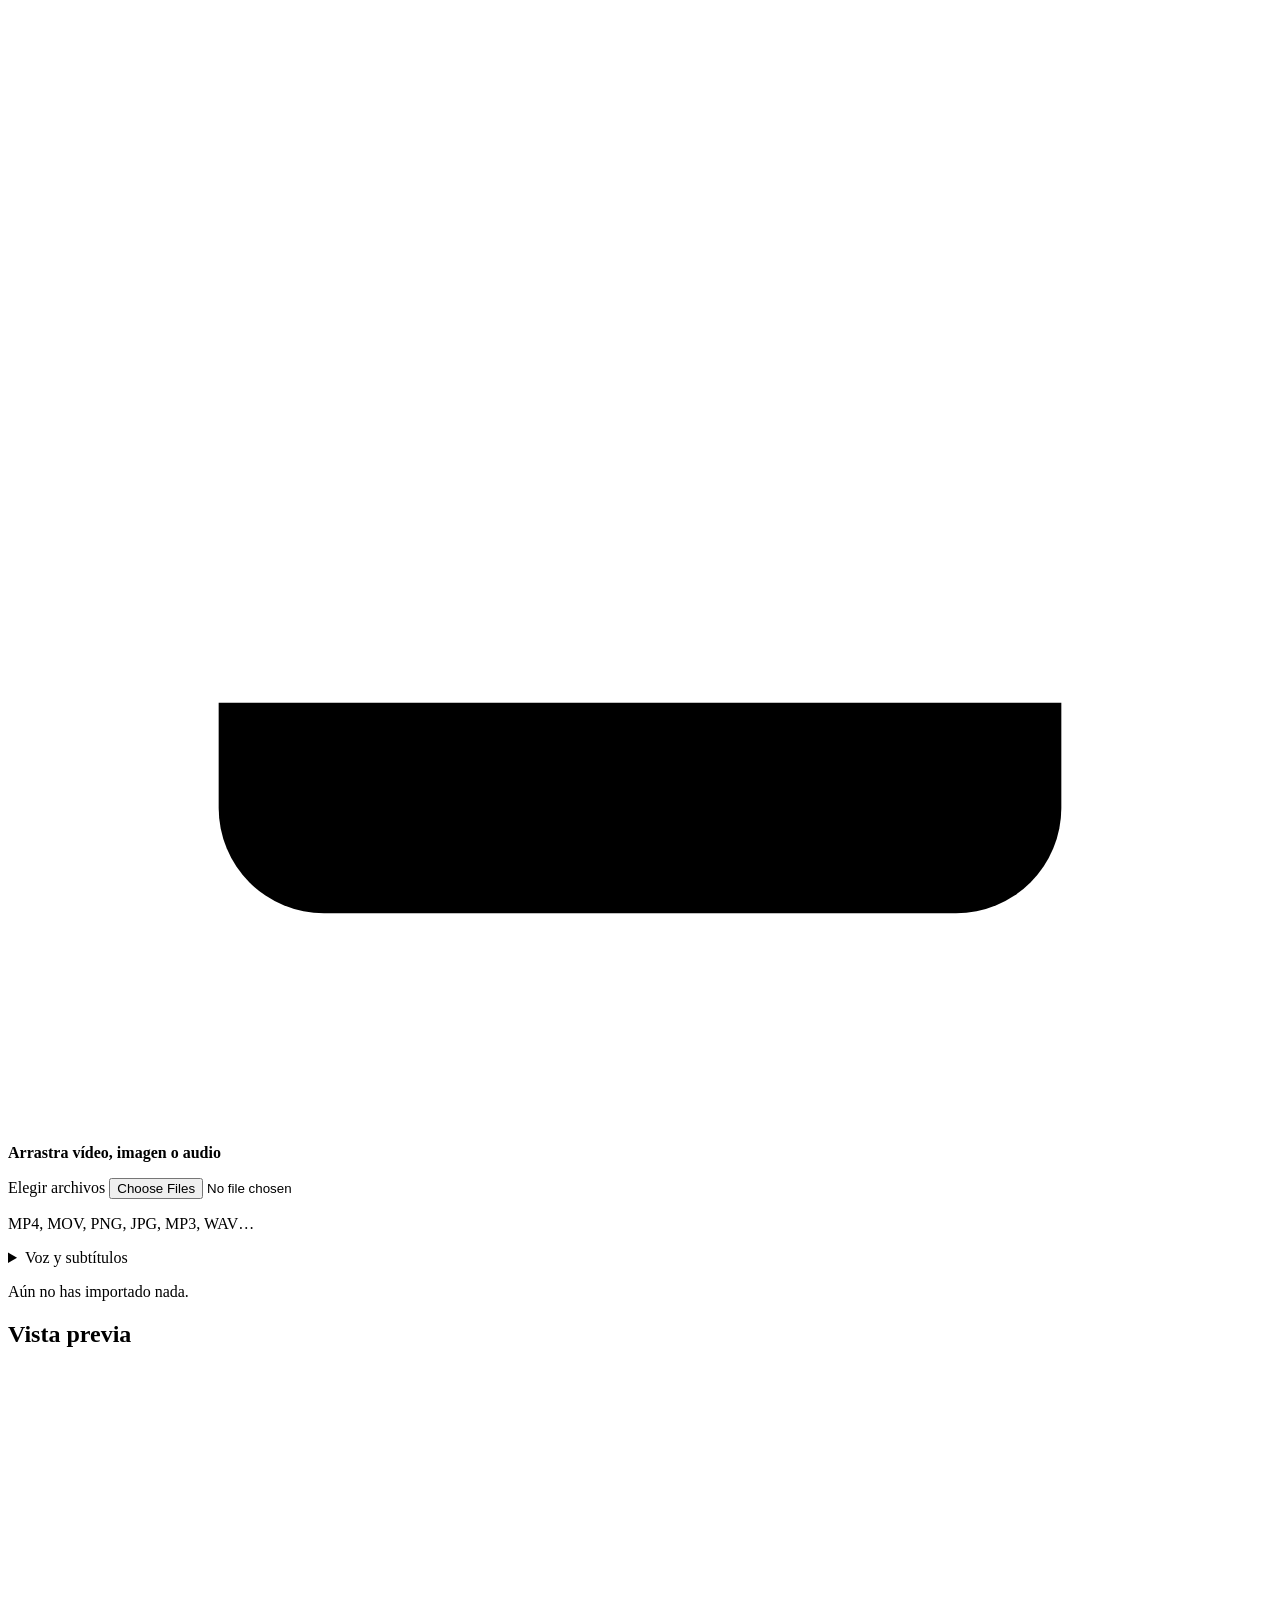
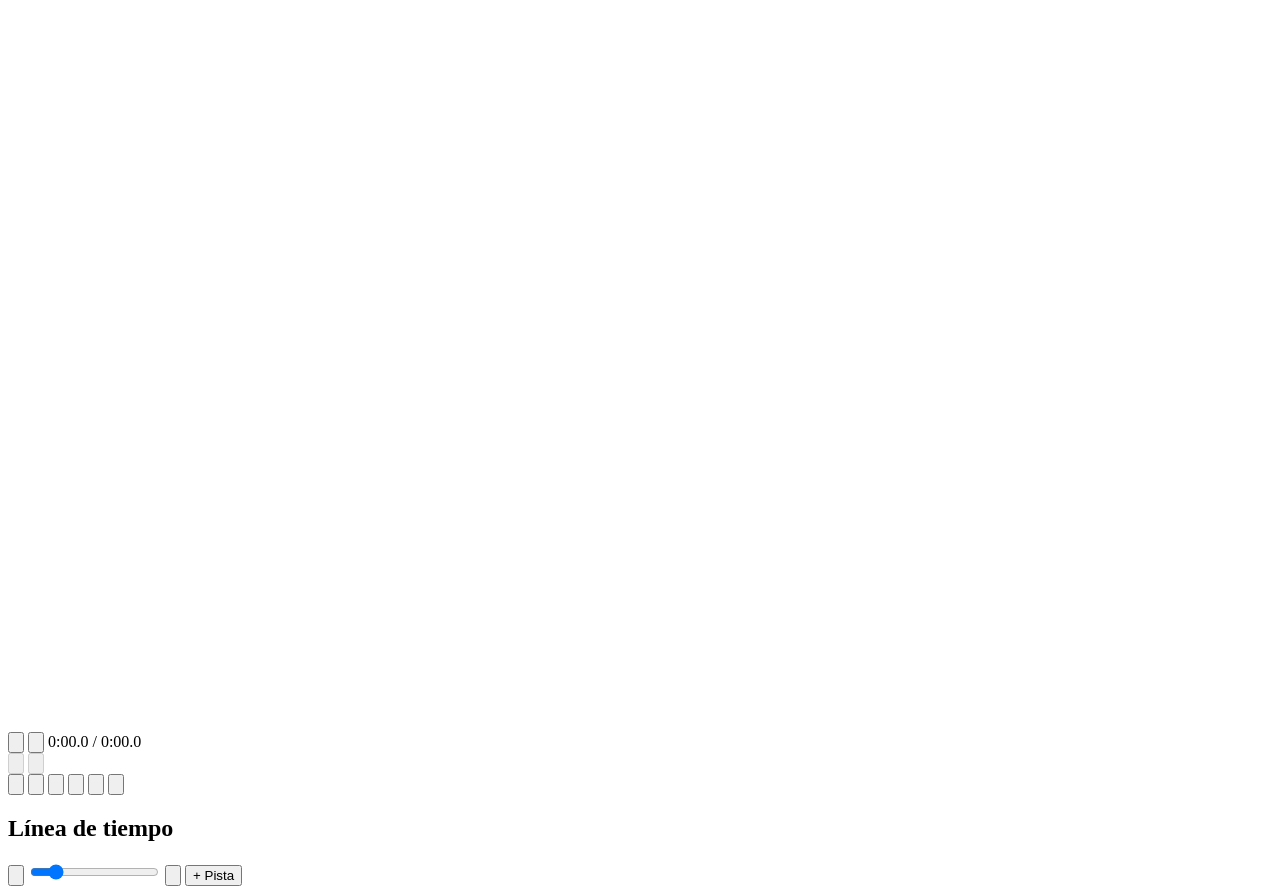
==== commit c3838f4c: "Editor: filtros de color, fundidos y encadenado entre clips Filtros por clip -brillo, contraste, sat" ====
--- a/motor/web/editor.html
+++ b/motor/web/editor.html
@@ -129,6 +129,10 @@
               aria-label="Poner subtítulos al clip elegido">
         <svg viewBox="0 0 24 24"><rect x="3" y="5" width="18" height="14" rx="2"/><path d="M7 14h4M14 14h3"/></svg>
       </button>
+      <button id="btn-fundir" class="icono" title="Encadenar con el clip de delante"
+              aria-label="Encadenar con el clip anterior">
+        <svg viewBox="0 0 24 24"><circle cx="9" cy="12" r="6"/><circle cx="15" cy="12" r="6"/></svg>
+      </button>
     </div>
 
     <!-- propiedades del clip elegido -->
@@ -153,6 +157,47 @@
           <option value="estirar">Estirar</option>
         </select>
       </label>
+
+      <div id="inspector-fx" class="bloque-texto">
+        <h3 class="titulo-mini">Imagen</h3>
+        <div class="recetas">
+          <button class="chip" data-receta="vivo">Vivo</button>
+          <button class="chip" data-receta="calido">Cálido</button>
+          <button class="chip" data-receta="frio">Frío</button>
+          <button class="chip" data-receta="cine">Cine</button>
+          <button class="chip" data-receta="gris">Gris</button>
+          <button class="chip" data-receta="suave">Suave</button>
+          <button class="chip" id="f-reset">Sin filtro</button>
+        </div>
+        <label class="campo-fila">Brillo
+          <input type="range" id="f-brillo" min="0.3" max="2" step="0.01">
+          <output id="o-f-brillo"></output>
+        </label>
+        <label class="campo-fila">Contraste
+          <input type="range" id="f-contraste" min="0.3" max="2.2" step="0.01">
+          <output id="o-f-contraste"></output>
+        </label>
+        <label class="campo-fila">Saturación
+          <input type="range" id="f-saturacion" min="0" max="2.5" step="0.01">
+          <output id="o-f-saturacion"></output>
+        </label>
+        <label class="campo-fila">Tono
+          <input type="range" id="f-tono" min="-180" max="180" step="1">
+          <output id="o-f-tono"></output>
+        </label>
+        <label class="campo-fila">Desenfoque
+          <input type="range" id="f-desenfoque" min="0" max="0.04" step="0.0005">
+          <output id="o-f-desenfoque"></output>
+        </label>
+        <label class="campo-fila">Entra
+          <input type="range" id="f-ent" min="0" max="3" step="0.05">
+          <output id="o-f-ent"></output>
+        </label>
+        <label class="campo-fila">Sale
+          <input type="range" id="f-sal" min="0" max="3" step="0.05">
+          <output id="o-f-sal"></output>
+        </label>
+      </div>
 
       <div id="inspector-texto" class="bloque-texto" hidden>
         <label class="campo-alto" for="t-texto">Texto
